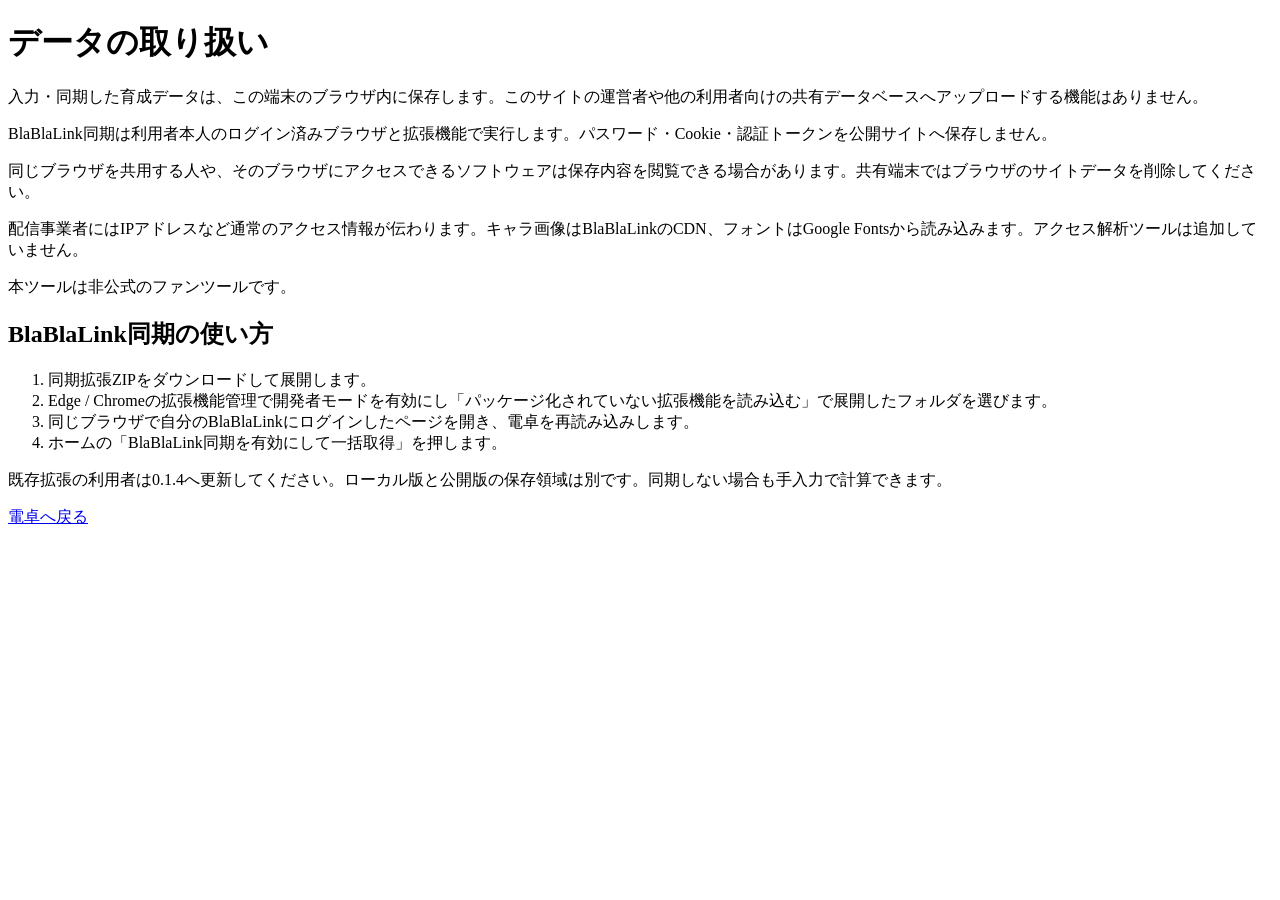
==== privacy.html @ 092bafe6 "Publish standalone NIKKE overload calculator Static calculator and shared artwork only. Player data " ====
<!doctype html><html lang="ja"><meta charset="utf-8"><meta name="viewport" content="width=device-width"><title>データの取り扱い</title><body><main><h1>データの取り扱い</h1><p>入力・同期した育成データは、この端末のブラウザ内に保存します。このサイトの運営者や他の利用者向けの共有データベースへアップロードする機能はありません。</p><p>BlaBlaLink同期は利用者本人のログイン済みブラウザと拡張機能で実行します。パスワード・Cookie・認証トークンを公開サイトへ保存しません。</p><p>同じブラウザを共用する人や、そのブラウザにアクセスできるソフトウェアは保存内容を閲覧できる場合があります。共有端末ではブラウザのサイトデータを削除してください。</p><p>配信事業者にはIPアドレスなど通常のアクセス情報が伝わります。キャラ画像はBlaBlaLinkのCDN、フォントはGoogle Fontsから読み込みます。アクセス解析ツールは追加していません。</p><p>本ツールは非公式のファンツールです。</p><h2>BlaBlaLink同期の使い方</h2><ol><li>同期拡張ZIPをダウンロードして展開します。</li><li>Edge / Chromeの拡張機能管理で開発者モードを有効にし「パッケージ化されていない拡張機能を読み込む」で展開したフォルダを選びます。</li><li>同じブラウザで自分のBlaBlaLinkにログインしたページを開き、電卓を再読み込みします。</li><li>ホームの「BlaBlaLink同期を有効にして一括取得」を押します。</li></ol><p>既存拡張の利用者は0.1.4へ更新してください。ローカル版と公開版の保存領域は別です。同期しない場合も手入力で計算できます。</p><a href="./">電卓へ戻る</a></main></body></html>
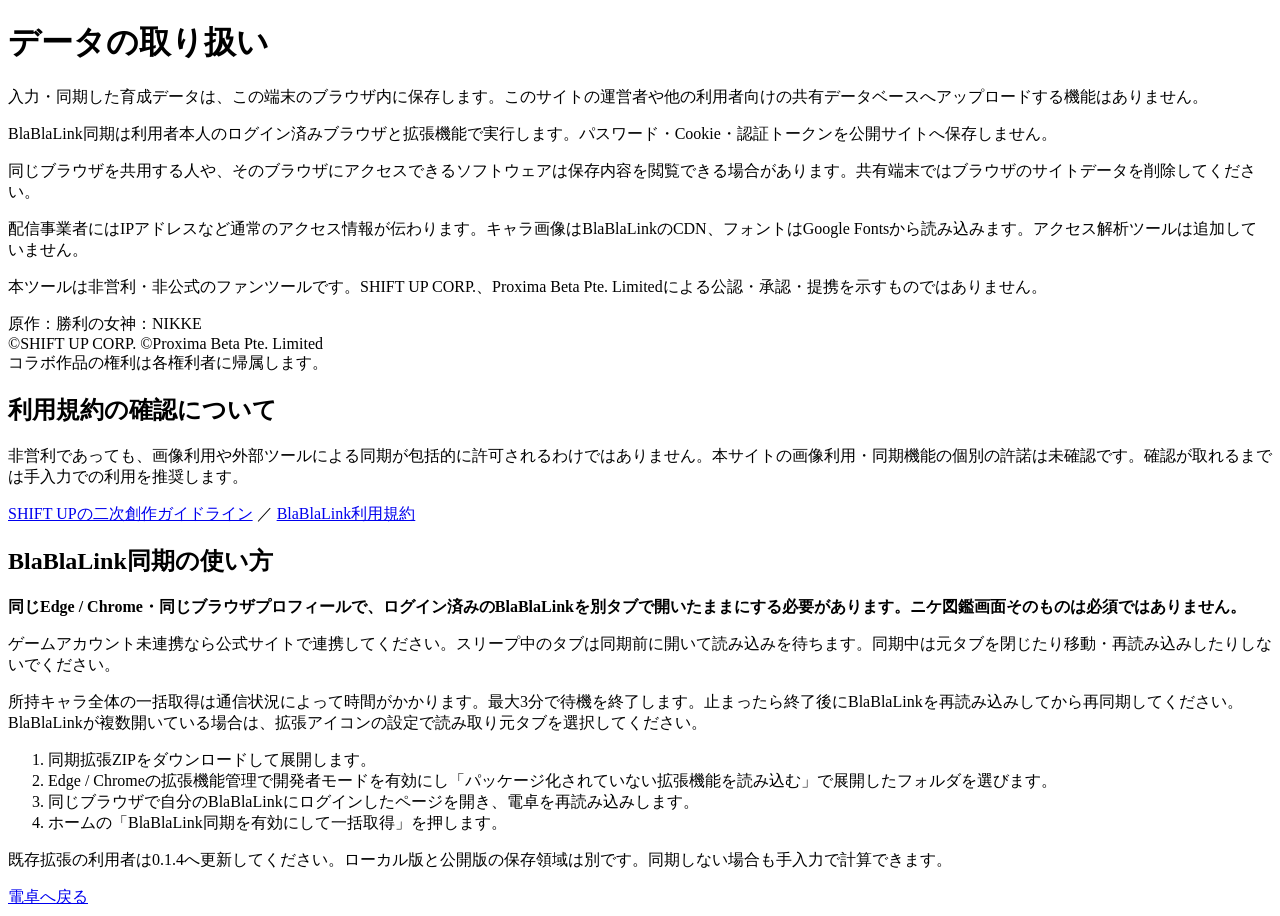
==== commit 5bc61e9d: "Clarify sync prerequisites and noncommercial fan-tool status Explain the required logged-in BlaBlaLi" ====
--- a/privacy.html
+++ b/privacy.html
@@ -1 +1 @@
-<!doctype html><html lang="ja"><meta charset="utf-8"><meta name="viewport" content="width=device-width"><title>データの取り扱い</title><body><main><h1>データの取り扱い</h1><p>入力・同期した育成データは、この端末のブラウザ内に保存します。このサイトの運営者や他の利用者向けの共有データベースへアップロードする機能はありません。</p><p>BlaBlaLink同期は利用者本人のログイン済みブラウザと拡張機能で実行します。パスワード・Cookie・認証トークンを公開サイトへ保存しません。</p><p>同じブラウザを共用する人や、そのブラウザにアクセスできるソフトウェアは保存内容を閲覧できる場合があります。共有端末ではブラウザのサイトデータを削除してください。</p><p>配信事業者にはIPアドレスなど通常のアクセス情報が伝わります。キャラ画像はBlaBlaLinkのCDN、フォントはGoogle Fontsから読み込みます。アクセス解析ツールは追加していません。</p><p>本ツールは非公式のファンツールです。</p><h2>BlaBlaLink同期の使い方</h2><ol><li>同期拡張ZIPをダウンロードして展開します。</li><li>Edge / Chromeの拡張機能管理で開発者モードを有効にし「パッケージ化されていない拡張機能を読み込む」で展開したフォルダを選びます。</li><li>同じブラウザで自分のBlaBlaLinkにログインしたページを開き、電卓を再読み込みします。</li><li>ホームの「BlaBlaLink同期を有効にして一括取得」を押します。</li></ol><p>既存拡張の利用者は0.1.4へ更新してください。ローカル版と公開版の保存領域は別です。同期しない場合も手入力で計算できます。</p><a href="./">電卓へ戻る</a></main></body></html>
+<!doctype html><html lang="ja"><meta charset="utf-8"><meta name="viewport" content="width=device-width"><title>データの取り扱い</title><body><main><h1>データの取り扱い</h1><p>入力・同期した育成データは、この端末のブラウザ内に保存します。このサイトの運営者や他の利用者向けの共有データベースへアップロードする機能はありません。</p><p>BlaBlaLink同期は利用者本人のログイン済みブラウザと拡張機能で実行します。パスワード・Cookie・認証トークンを公開サイトへ保存しません。</p><p>同じブラウザを共用する人や、そのブラウザにアクセスできるソフトウェアは保存内容を閲覧できる場合があります。共有端末ではブラウザのサイトデータを削除してください。</p><p>配信事業者にはIPアドレスなど通常のアクセス情報が伝わります。キャラ画像はBlaBlaLinkのCDN、フォントはGoogle Fontsから読み込みます。アクセス解析ツールは追加していません。</p><p>本ツールは非営利・非公式のファンツールです。SHIFT UP CORP.、Proxima Beta Pte. Limitedによる公認・承認・提携を示すものではありません。</p><p>原作：勝利の女神：NIKKE<br>©SHIFT UP CORP. ©Proxima Beta Pte. Limited<br>コラボ作品の権利は各権利者に帰属します。</p><h2>利用規約の確認について</h2><p>非営利であっても、画像利用や外部ツールによる同期が包括的に許可されるわけではありません。本サイトの画像利用・同期機能の個別の許諾は未確認です。確認が取れるまでは手入力での利用を推奨します。</p><p><a href="https://policy.shiftup.co.kr/ip/ja/index.html">SHIFT UPの二次創作ガイドライン</a> ／ <a href="https://www.blablalink.com/compliance/termsofservice/ja.html?lang=ja">BlaBlaLink利用規約</a></p><h2>BlaBlaLink同期の使い方</h2><p><strong>同じEdge / Chrome・同じブラウザプロフィールで、ログイン済みのBlaBlaLinkを別タブで開いたままにする必要があります。ニケ図鑑画面そのものは必須ではありません。</strong></p><p>ゲームアカウント未連携なら公式サイトで連携してください。スリープ中のタブは同期前に開いて読み込みを待ちます。同期中は元タブを閉じたり移動・再読み込みしたりしないでください。</p><p>所持キャラ全体の一括取得は通信状況によって時間がかかります。最大3分で待機を終了します。止まったら終了後にBlaBlaLinkを再読み込みしてから再同期してください。BlaBlaLinkが複数開いている場合は、拡張アイコンの設定で読み取り元タブを選択してください。</p><ol><li>同期拡張ZIPをダウンロードして展開します。</li><li>Edge / Chromeの拡張機能管理で開発者モードを有効にし「パッケージ化されていない拡張機能を読み込む」で展開したフォルダを選びます。</li><li>同じブラウザで自分のBlaBlaLinkにログインしたページを開き、電卓を再読み込みします。</li><li>ホームの「BlaBlaLink同期を有効にして一括取得」を押します。</li></ol><p>既存拡張の利用者は0.1.4へ更新してください。ローカル版と公開版の保存領域は別です。同期しない場合も手入力で計算できます。</p><a href="./">電卓へ戻る</a></main></body></html>
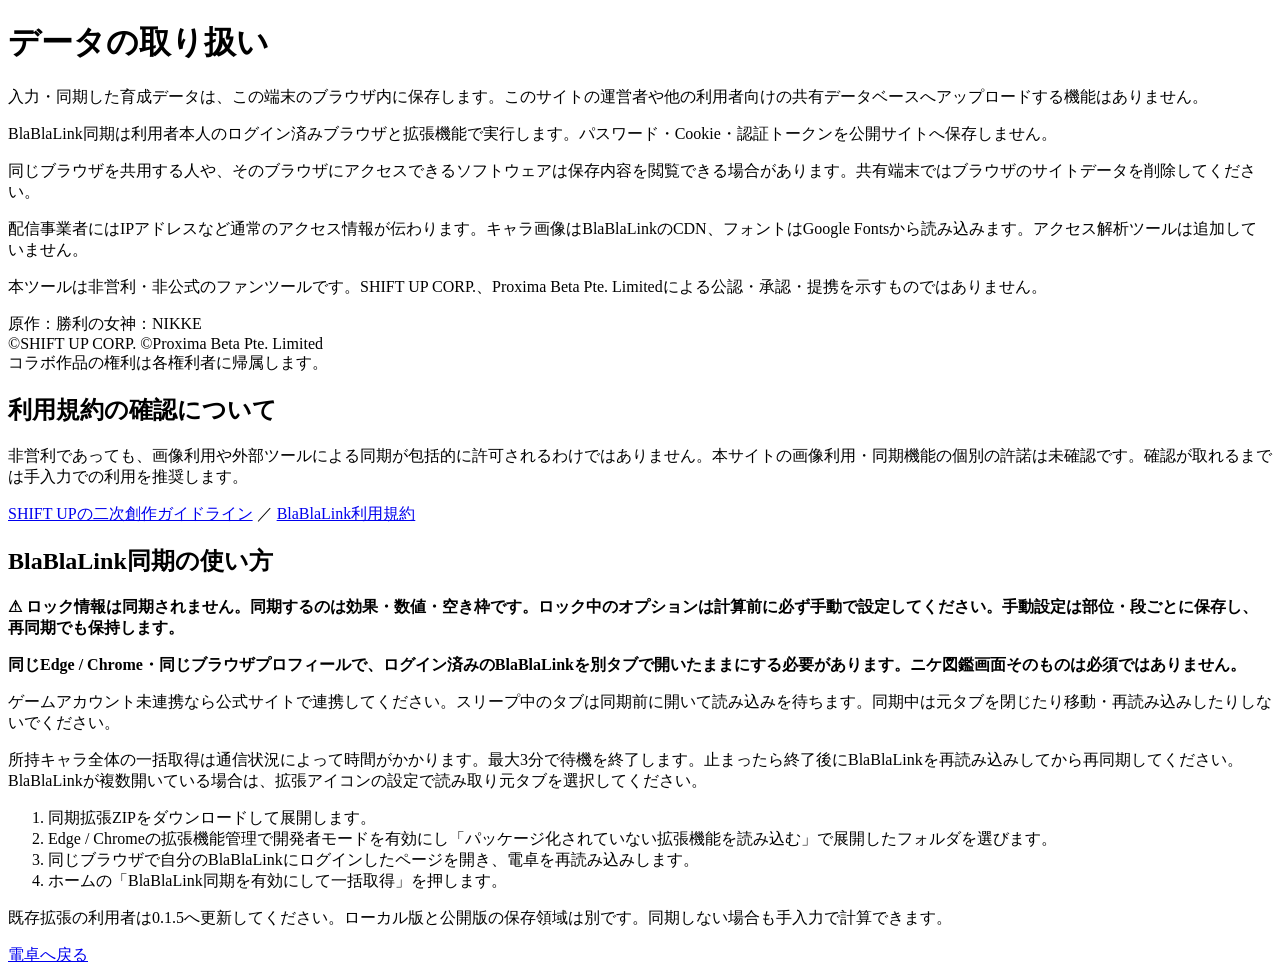
==== commit c758c88b: "Redesign result guidance and preserve manual OL locks Show NEXT BEST MOVE, three strategy tabs, outc" ====
--- a/privacy.html
+++ b/privacy.html
@@ -1 +1 @@
-<!doctype html><html lang="ja"><meta charset="utf-8"><meta name="viewport" content="width=device-width"><title>データの取り扱い</title><body><main><h1>データの取り扱い</h1><p>入力・同期した育成データは、この端末のブラウザ内に保存します。このサイトの運営者や他の利用者向けの共有データベースへアップロードする機能はありません。</p><p>BlaBlaLink同期は利用者本人のログイン済みブラウザと拡張機能で実行します。パスワード・Cookie・認証トークンを公開サイトへ保存しません。</p><p>同じブラウザを共用する人や、そのブラウザにアクセスできるソフトウェアは保存内容を閲覧できる場合があります。共有端末ではブラウザのサイトデータを削除してください。</p><p>配信事業者にはIPアドレスなど通常のアクセス情報が伝わります。キャラ画像はBlaBlaLinkのCDN、フォントはGoogle Fontsから読み込みます。アクセス解析ツールは追加していません。</p><p>本ツールは非営利・非公式のファンツールです。SHIFT UP CORP.、Proxima Beta Pte. Limitedによる公認・承認・提携を示すものではありません。</p><p>原作：勝利の女神：NIKKE<br>©SHIFT UP CORP. ©Proxima Beta Pte. Limited<br>コラボ作品の権利は各権利者に帰属します。</p><h2>利用規約の確認について</h2><p>非営利であっても、画像利用や外部ツールによる同期が包括的に許可されるわけではありません。本サイトの画像利用・同期機能の個別の許諾は未確認です。確認が取れるまでは手入力での利用を推奨します。</p><p><a href="https://policy.shiftup.co.kr/ip/ja/index.html">SHIFT UPの二次創作ガイドライン</a> ／ <a href="https://www.blablalink.com/compliance/termsofservice/ja.html?lang=ja">BlaBlaLink利用規約</a></p><h2>BlaBlaLink同期の使い方</h2><p><strong>同じEdge / Chrome・同じブラウザプロフィールで、ログイン済みのBlaBlaLinkを別タブで開いたままにする必要があります。ニケ図鑑画面そのものは必須ではありません。</strong></p><p>ゲームアカウント未連携なら公式サイトで連携してください。スリープ中のタブは同期前に開いて読み込みを待ちます。同期中は元タブを閉じたり移動・再読み込みしたりしないでください。</p><p>所持キャラ全体の一括取得は通信状況によって時間がかかります。最大3分で待機を終了します。止まったら終了後にBlaBlaLinkを再読み込みしてから再同期してください。BlaBlaLinkが複数開いている場合は、拡張アイコンの設定で読み取り元タブを選択してください。</p><ol><li>同期拡張ZIPをダウンロードして展開します。</li><li>Edge / Chromeの拡張機能管理で開発者モードを有効にし「パッケージ化されていない拡張機能を読み込む」で展開したフォルダを選びます。</li><li>同じブラウザで自分のBlaBlaLinkにログインしたページを開き、電卓を再読み込みします。</li><li>ホームの「BlaBlaLink同期を有効にして一括取得」を押します。</li></ol><p>既存拡張の利用者は0.1.4へ更新してください。ローカル版と公開版の保存領域は別です。同期しない場合も手入力で計算できます。</p><a href="./">電卓へ戻る</a></main></body></html>
+<!doctype html><html lang="ja"><meta charset="utf-8"><meta name="viewport" content="width=device-width"><title>データの取り扱い</title><body><main><h1>データの取り扱い</h1><p>入力・同期した育成データは、この端末のブラウザ内に保存します。このサイトの運営者や他の利用者向けの共有データベースへアップロードする機能はありません。</p><p>BlaBlaLink同期は利用者本人のログイン済みブラウザと拡張機能で実行します。パスワード・Cookie・認証トークンを公開サイトへ保存しません。</p><p>同じブラウザを共用する人や、そのブラウザにアクセスできるソフトウェアは保存内容を閲覧できる場合があります。共有端末ではブラウザのサイトデータを削除してください。</p><p>配信事業者にはIPアドレスなど通常のアクセス情報が伝わります。キャラ画像はBlaBlaLinkのCDN、フォントはGoogle Fontsから読み込みます。アクセス解析ツールは追加していません。</p><p>本ツールは非営利・非公式のファンツールです。SHIFT UP CORP.、Proxima Beta Pte. Limitedによる公認・承認・提携を示すものではありません。</p><p>原作：勝利の女神：NIKKE<br>©SHIFT UP CORP. ©Proxima Beta Pte. Limited<br>コラボ作品の権利は各権利者に帰属します。</p><h2>利用規約の確認について</h2><p>非営利であっても、画像利用や外部ツールによる同期が包括的に許可されるわけではありません。本サイトの画像利用・同期機能の個別の許諾は未確認です。確認が取れるまでは手入力での利用を推奨します。</p><p><a href="https://policy.shiftup.co.kr/ip/ja/index.html">SHIFT UPの二次創作ガイドライン</a> ／ <a href="https://www.blablalink.com/compliance/termsofservice/ja.html?lang=ja">BlaBlaLink利用規約</a></p><h2>BlaBlaLink同期の使い方</h2><p><strong>⚠ ロック情報は同期されません。同期するのは効果・数値・空き枠です。ロック中のオプションは計算前に必ず手動で設定してください。手動設定は部位・段ごとに保存し、再同期でも保持します。</strong></p><p><strong>同じEdge / Chrome・同じブラウザプロフィールで、ログイン済みのBlaBlaLinkを別タブで開いたままにする必要があります。ニケ図鑑画面そのものは必須ではありません。</strong></p><p>ゲームアカウント未連携なら公式サイトで連携してください。スリープ中のタブは同期前に開いて読み込みを待ちます。同期中は元タブを閉じたり移動・再読み込みしたりしないでください。</p><p>所持キャラ全体の一括取得は通信状況によって時間がかかります。最大3分で待機を終了します。止まったら終了後にBlaBlaLinkを再読み込みしてから再同期してください。BlaBlaLinkが複数開いている場合は、拡張アイコンの設定で読み取り元タブを選択してください。</p><ol><li>同期拡張ZIPをダウンロードして展開します。</li><li>Edge / Chromeの拡張機能管理で開発者モードを有効にし「パッケージ化されていない拡張機能を読み込む」で展開したフォルダを選びます。</li><li>同じブラウザで自分のBlaBlaLinkにログインしたページを開き、電卓を再読み込みします。</li><li>ホームの「BlaBlaLink同期を有効にして一括取得」を押します。</li></ol><p>既存拡張の利用者は0.1.5へ更新してください。ローカル版と公開版の保存領域は別です。同期しない場合も手入力で計算できます。</p><a href="./">電卓へ戻る</a></main></body></html>
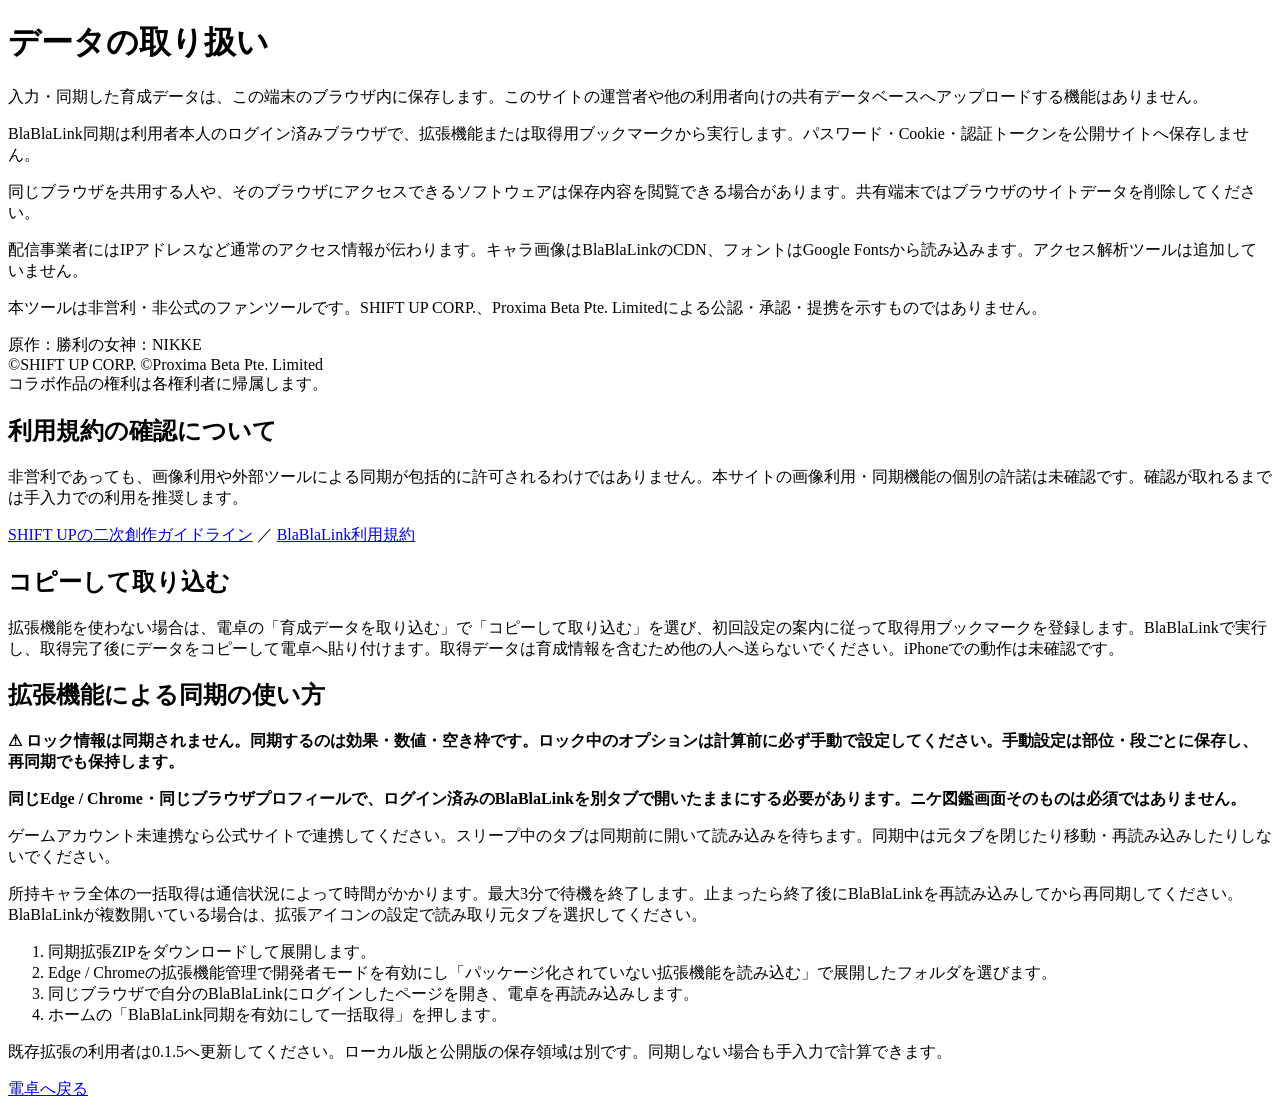
==== commit 2ee522cf: "Add optional copy import while preserving extension sync Connected extensions sync directly. Other u" ====
--- a/privacy.html
+++ b/privacy.html
@@ -1 +1 @@
-<!doctype html><html lang="ja"><meta charset="utf-8"><meta name="viewport" content="width=device-width"><title>データの取り扱い</title><body><main><h1>データの取り扱い</h1><p>入力・同期した育成データは、この端末のブラウザ内に保存します。このサイトの運営者や他の利用者向けの共有データベースへアップロードする機能はありません。</p><p>BlaBlaLink同期は利用者本人のログイン済みブラウザと拡張機能で実行します。パスワード・Cookie・認証トークンを公開サイトへ保存しません。</p><p>同じブラウザを共用する人や、そのブラウザにアクセスできるソフトウェアは保存内容を閲覧できる場合があります。共有端末ではブラウザのサイトデータを削除してください。</p><p>配信事業者にはIPアドレスなど通常のアクセス情報が伝わります。キャラ画像はBlaBlaLinkのCDN、フォントはGoogle Fontsから読み込みます。アクセス解析ツールは追加していません。</p><p>本ツールは非営利・非公式のファンツールです。SHIFT UP CORP.、Proxima Beta Pte. Limitedによる公認・承認・提携を示すものではありません。</p><p>原作：勝利の女神：NIKKE<br>©SHIFT UP CORP. ©Proxima Beta Pte. Limited<br>コラボ作品の権利は各権利者に帰属します。</p><h2>利用規約の確認について</h2><p>非営利であっても、画像利用や外部ツールによる同期が包括的に許可されるわけではありません。本サイトの画像利用・同期機能の個別の許諾は未確認です。確認が取れるまでは手入力での利用を推奨します。</p><p><a href="https://policy.shiftup.co.kr/ip/ja/index.html">SHIFT UPの二次創作ガイドライン</a> ／ <a href="https://www.blablalink.com/compliance/termsofservice/ja.html?lang=ja">BlaBlaLink利用規約</a></p><h2>BlaBlaLink同期の使い方</h2><p><strong>⚠ ロック情報は同期されません。同期するのは効果・数値・空き枠です。ロック中のオプションは計算前に必ず手動で設定してください。手動設定は部位・段ごとに保存し、再同期でも保持します。</strong></p><p><strong>同じEdge / Chrome・同じブラウザプロフィールで、ログイン済みのBlaBlaLinkを別タブで開いたままにする必要があります。ニケ図鑑画面そのものは必須ではありません。</strong></p><p>ゲームアカウント未連携なら公式サイトで連携してください。スリープ中のタブは同期前に開いて読み込みを待ちます。同期中は元タブを閉じたり移動・再読み込みしたりしないでください。</p><p>所持キャラ全体の一括取得は通信状況によって時間がかかります。最大3分で待機を終了します。止まったら終了後にBlaBlaLinkを再読み込みしてから再同期してください。BlaBlaLinkが複数開いている場合は、拡張アイコンの設定で読み取り元タブを選択してください。</p><ol><li>同期拡張ZIPをダウンロードして展開します。</li><li>Edge / Chromeの拡張機能管理で開発者モードを有効にし「パッケージ化されていない拡張機能を読み込む」で展開したフォルダを選びます。</li><li>同じブラウザで自分のBlaBlaLinkにログインしたページを開き、電卓を再読み込みします。</li><li>ホームの「BlaBlaLink同期を有効にして一括取得」を押します。</li></ol><p>既存拡張の利用者は0.1.5へ更新してください。ローカル版と公開版の保存領域は別です。同期しない場合も手入力で計算できます。</p><a href="./">電卓へ戻る</a></main></body></html>
+<!doctype html><html lang="ja"><meta charset="utf-8"><meta name="viewport" content="width=device-width"><title>データの取り扱い</title><body><main><h1>データの取り扱い</h1><p>入力・同期した育成データは、この端末のブラウザ内に保存します。このサイトの運営者や他の利用者向けの共有データベースへアップロードする機能はありません。</p><p>BlaBlaLink同期は利用者本人のログイン済みブラウザで、拡張機能または取得用ブックマークから実行します。パスワード・Cookie・認証トークンを公開サイトへ保存しません。</p><p>同じブラウザを共用する人や、そのブラウザにアクセスできるソフトウェアは保存内容を閲覧できる場合があります。共有端末ではブラウザのサイトデータを削除してください。</p><p>配信事業者にはIPアドレスなど通常のアクセス情報が伝わります。キャラ画像はBlaBlaLinkのCDN、フォントはGoogle Fontsから読み込みます。アクセス解析ツールは追加していません。</p><p>本ツールは非営利・非公式のファンツールです。SHIFT UP CORP.、Proxima Beta Pte. Limitedによる公認・承認・提携を示すものではありません。</p><p>原作：勝利の女神：NIKKE<br>©SHIFT UP CORP. ©Proxima Beta Pte. Limited<br>コラボ作品の権利は各権利者に帰属します。</p><h2>利用規約の確認について</h2><p>非営利であっても、画像利用や外部ツールによる同期が包括的に許可されるわけではありません。本サイトの画像利用・同期機能の個別の許諾は未確認です。確認が取れるまでは手入力での利用を推奨します。</p><p><a href="https://policy.shiftup.co.kr/ip/ja/index.html">SHIFT UPの二次創作ガイドライン</a> ／ <a href="https://www.blablalink.com/compliance/termsofservice/ja.html?lang=ja">BlaBlaLink利用規約</a></p><h2>コピーして取り込む</h2><p>拡張機能を使わない場合は、電卓の「育成データを取り込む」で「コピーして取り込む」を選び、初回設定の案内に従って取得用ブックマークを登録します。BlaBlaLinkで実行し、取得完了後にデータをコピーして電卓へ貼り付けます。取得データは育成情報を含むため他の人へ送らないでください。iPhoneでの動作は未確認です。</p><h2>拡張機能による同期の使い方</h2><p><strong>⚠ ロック情報は同期されません。同期するのは効果・数値・空き枠です。ロック中のオプションは計算前に必ず手動で設定してください。手動設定は部位・段ごとに保存し、再同期でも保持します。</strong></p><p><strong>同じEdge / Chrome・同じブラウザプロフィールで、ログイン済みのBlaBlaLinkを別タブで開いたままにする必要があります。ニケ図鑑画面そのものは必須ではありません。</strong></p><p>ゲームアカウント未連携なら公式サイトで連携してください。スリープ中のタブは同期前に開いて読み込みを待ちます。同期中は元タブを閉じたり移動・再読み込みしたりしないでください。</p><p>所持キャラ全体の一括取得は通信状況によって時間がかかります。最大3分で待機を終了します。止まったら終了後にBlaBlaLinkを再読み込みしてから再同期してください。BlaBlaLinkが複数開いている場合は、拡張アイコンの設定で読み取り元タブを選択してください。</p><ol><li>同期拡張ZIPをダウンロードして展開します。</li><li>Edge / Chromeの拡張機能管理で開発者モードを有効にし「パッケージ化されていない拡張機能を読み込む」で展開したフォルダを選びます。</li><li>同じブラウザで自分のBlaBlaLinkにログインしたページを開き、電卓を再読み込みします。</li><li>ホームの「BlaBlaLink同期を有効にして一括取得」を押します。</li></ol><p>既存拡張の利用者は0.1.5へ更新してください。ローカル版と公開版の保存領域は別です。同期しない場合も手入力で計算できます。</p><a href="./">電卓へ戻る</a></main></body></html>
